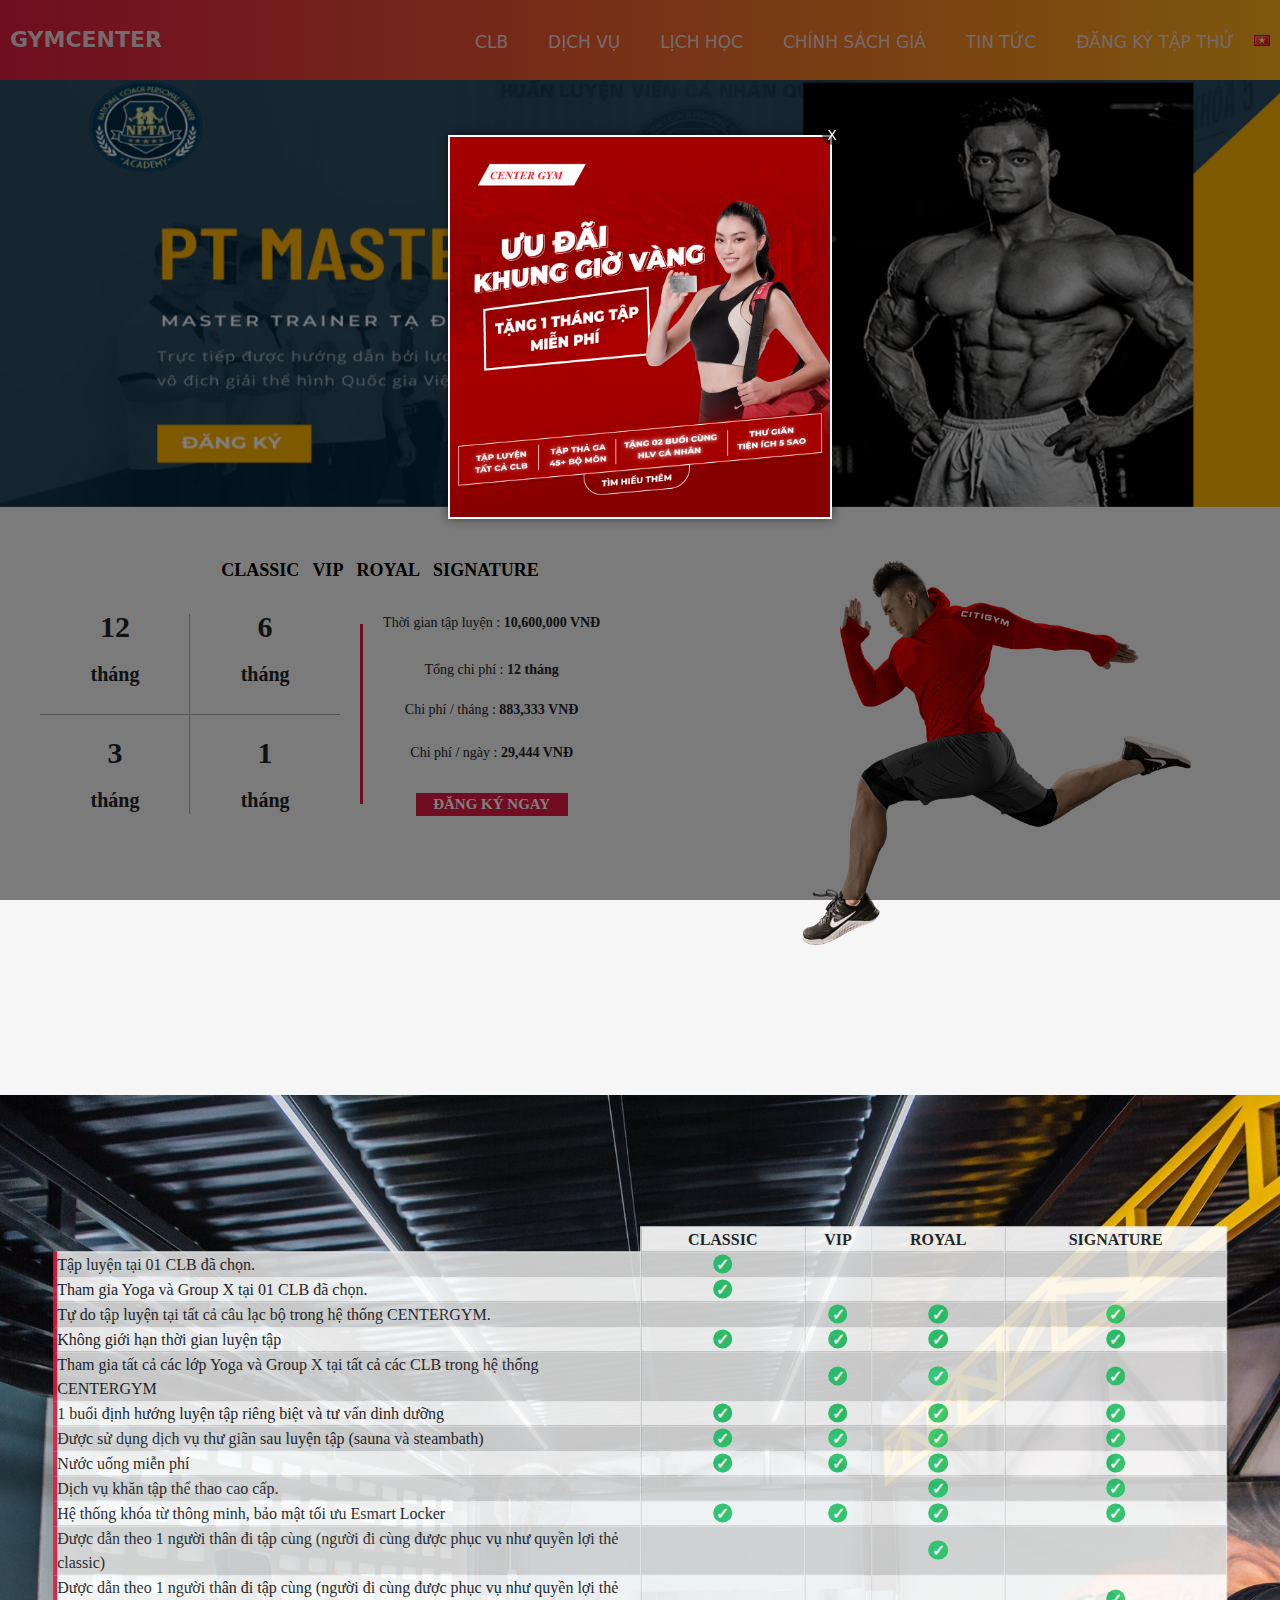
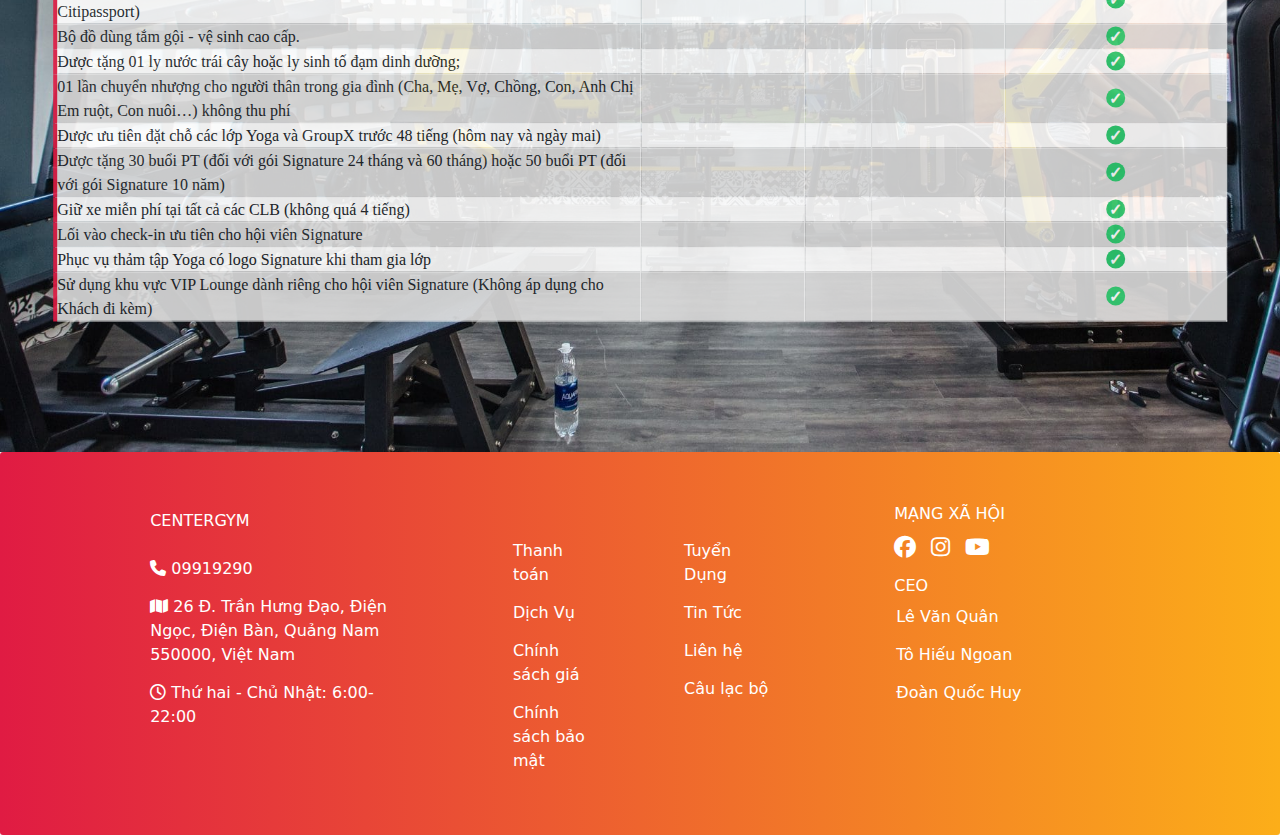
==== chinhsachgia.html @ 861ef785 "update" ====
<!DOCTYPE html>
<html lang="en">

<head>
  <meta charset="UTF-8">
  <meta http-equiv="X-UA-Compatible" content="IE=edge">
  <meta name="viewport" content="width=device-width, initial-scale=1.0">
  <title>CenterGym</title>
  <link rel="stylesheet" href="https://cdnjs.cloudflare.com/ajax/libs/normalize/8.0.1/normalize.min.css">
  <link rel="stylesheet" href="./assets/css/grid.css">
  <link rel="stylesheet" href="./assets/css/base.css">
  <link rel="stylesheet" href="./assets/css/main.css">
  <link rel="stylesheet" href="./assets/css/chinhsachgia.css">
  <link rel="preconnect" href="https://fonts.googleapis.com">
  <link rel="preconnect" href="https://fonts.gstatic.com" crossorigin>
  <link href="https://fonts.googleapis.com/css2?family=Roboto:wght@300;400;500;700&display=swap" rel="stylesheet">
  <link rel="stylesheet" href="https://cdnjs.cloudflare.com/ajax/libs/font-awesome/6.4.0/css/all.min.css">
  <link rel="stylesheet" href="https://cdn.jsdelivr.net/npm/bootstrap@5.3.0-alpha3/dist/css/bootstrap.min.css">
  <link rel="stylesheet" href="https://cdn.jsdelivr.net/npm/bootstrap@5.3.0-alpha3/dist/js/bootstrap.bundle.min.js">


</head>
<body>
  <div class="main">
      <div class="nav">
          <!-- nav-pc -->
          <nav class="nav__pc">
              <span class="span__nav-pc">
                  <a href="index.html" class="span__nav-pc-link">GYMCENTER</a>
              </span>
              <ul class="nav__list">
                  <li class="nav__list-li">
                      <a href="CLB.html" class="nav__list-link">CLB</a>
                  </li>
                  <li class="nav__list-li">
                      <a href="dichvu.html" class="nav__list-link">DỊCH VỤ</a>
                  </li>
                  <li class="nav__list-li">
                      <a href="lichhoc.html" class="nav__list-link">LỊCH HỌC</a>
                  </li>
                  <li class="nav__list-li">
                      <a href="chinhsachgia.html" class="nav__list-link">CHÍNH SÁCH GIÁ</a>
                  </li>
                  <li class="nav__list-li">
                      <a href="News.html" class="nav__list-link">TIN TỨC</a>
                  </li>
                  <li class="nav__list-li">
                      <a href="dangkitapthu.html" class="nav__list-link">ĐĂNG KÝ TẬP THỬ</a>
                  </li>
                  <button class="nav__btn_language"><img src="./assets/img/language.png" alt=""></button>
              </ul>
              <label class="nav__bars-btn" for="nav-mobile-input">
                  <i class="fa-solid fa-bars"></i>
              </label>

          </nav>
          <input type="checkbox" name="" id="nav-mobile-input" class="nav__input">
          <label for="nav-mobile-input" class="nav__overlay">
          </label>

          <!-- nav_mobile -->
          <nav class="nav_mobile">
              <div class="div_header-nav_mobile">
                  <label for="nav-mobile-input" class="label__nav_mobile"><i class="fa-solid fa-xmark"></i></label>
              </div>
              <ul class="nav-mobile__list">
                  <li class="nav-mobile__list-li">
                      <a href="CLB.html" class="nav-mobile__list-link">CLB</a>
                  </li>
                  <li class="nav-mobile__list-li">
                      <a href="dichvu.html" class="nav-mobile__list-link">DỊCH VỤ</a>
                  </li>
                  <li class="nav-mobile__list-li">
                      <a href="lichhoc.html" class="nav-mobile__list-link">LỊCH HỌC</a>
                  </li>
                  <li class="nav-mobile__list-li">
                      <a href="chinhsachgia.html" class="nav-mobile__list-link">CHÍNH SÁCH GIÁ</a>
                  </li>
                  <li class="nav-mobile__list-li">
                      <a href="News.html" class="nav-mobile__list-link">TIN TỨC</a>
                  </li>
                  <li class="nav-mobile__list-li">
                      <a href="dangkitapthu.html" class="nav-mobile__list-link">ĐĂNG KÝ TẬP THỬ</a>
                  </li>
                  <button class="nav-mobile__btn_language"><img src="./assets/img/language.png" alt=""></button>
              </ul>
          </nav>
      </div>
      <!-- end Nav -->

    <!-- lich hoc -->
    <div id="carouselExampleDark" class="carousel carousel-dark slide">
      <div class="carousel-indicators">
      </div>
      <div class="carousel-inner">
        <div class="carousel-item active" data-bs-interval="10000">
          <img src="./assets/img/chinhsachgia_.png " class="d-block w-100 h-100" alt="...">
          <div class="carousel-caption d-none d-md-block">
          </div>
        </div>
      </div>
    </div>
    <div class="okla gridlibrary wide gridlibrary-top toto">

      <div class="rowlibrary rowlibrary-design">


        <div class="collibrary collibrary_size l-7 c-12 m-12">
          <div class="title">
            <ul class="horizontal-list">
              <li> <a href="" class="luachonhoivien">CLASSIC</a></li>
              <li> <a href="" class="luachonhoivien">VIP</a></li>
              <li><a href="" class="luachonhoivien">ROYAL</a></li>
              <li><a href="" class="luachonhoivien">SIGNATURE</a></li>
            </ul>
          </div>
          <div class="xemgia">
            <table class="banggia">
              <tr>
                <td rowspan="2" class="thetd">
                  <p class="so">12</p>
                  <p class="chu"> tháng</p>
                </td>
                <td rowspan="5">
                  <div class="horizontal-line"></div>
                </td>
                <td rowspan="2" class="thetd">
                  <p class="so">6</p>
                  <p class="chu"> tháng</p>
                </td>
                <td rowspan="5">
                  <div class="horizontal-line2"></div>
                </td>
                <td class="thend">
                  <p>Thời gian tập luyện : <b> 10,600,000 VNĐ</b></p>
                </td>
              </tr>
              <tr>




                <td class="thend">
                  <p>Tổng chi phí : <b>12 tháng</b></p>
                </td>
              </tr>
              <tr>
                <td>
                  <div class="horizontalline"></div>
                </td>
                <td>
                  <div class="horizontalline"></div>
                </td>



                <td class="thend">
                  <p>Chi phí / tháng : <b> 883,333 VNĐ</b></p>
                </td>
              </tr>
              <tr>
                <td rowspan="2" class="thetd">
                  <p class="so">3</p>
                  <p class="chu"> tháng</p>
                </td>

                <td rowspan="2" class="thetd">
                  <p class="so">1</p>
                  <p class="chu"> tháng</p>
                </td>

                <td class="thend">
                  <p>Chi phí / ngày : <b> 29,444 VNĐ</b></p>
                </td>
              </tr>
              <tr>




                <td><input class="btndkngay" type="button" value="ĐĂNG KÝ NGAY"></td>
              </tr>
            </table>
          </div>

        </div>

        <div class="collibrary collibrary_size l-5 c-0 m-0">
          <img src="./assets/img/run.png" class="run" alt="...">
        </div>
      </div>



    </div>

    <div class="okla gridlibrary wide gridlibrary-top toto2">

      <div class="rowlibrary rowlibrary-design">


        <div class="collibrary collibrary_size l-7 c-12 m-12">
          <div class="title">
            <ul class="horizontal-list">
              <li> <a href="" class="luachonhoivien">CLASSIC</a></li>
              <li> <a href="" class="luachonhoivien">VIP</a></li>
              <li><a href="" class="luachonhoivien">ROYAL</a></li>
              <li><a href="" class="luachonhoivien">SIGNATURE</a></li>
            </ul>
          </div>
          <div class="xemgia">
            <table class="banggia">
              <tr>
                <td rowspan="2" class="thetd">
                  <p class="so">12</p>
                  <p class="chu"> tháng</p>
                </td>
                <td rowspan="5">
                  <div class="horizontal-line"></div>
                </td>
                <td rowspan="2" class="thetd">
                  <p class="so">6</p>
                  <p class="chu"> tháng</p>
                </td>
                <td rowspan="5"></td>
              </tr>
              <tr>
              </tr>
              <tr>
                <td>
                  <div class="horizontalline"></div>
                </td>
                <td>
                  <div class="horizontalline"></div>
                </td>
              </tr>
              <tr>
                <td rowspan="2" class="thetd">
                  <p class="so">3</p>
                  <p class="chu"> tháng</p>
                </td>
                <td rowspan="2" class="thetd">
                  <p class="so">1</p>
                  <p class="chu"> tháng</p>
                </td>
              </tr>
              <tr></tr>
              <tr>
                <td colspan="44" class="bottom-td">
                  <div class="horizontal-line2"></div>
                </td>
              </tr>
              <tr>
                <td class="thend" colspan="4">
                  <p class="thend-text">Thời gian tập luyện : <b> 10,600,000 VNĐ</b></p>
                </td>
              </tr>
              <tr>
                <td class="thend" colspan="4">
                  <p class="thend-text">Tổng chi phí : <b>12 tháng</b></p>
                </td>
              </tr>
              <tr>
                <td class="thend" colspan="4">
                  <p class="thend-text">Chi phí / tháng : <b> 883,333 VNĐ</b></p>
                </td>
              </tr>
              <tr>
                <td class="thend" colspan="4">
                  <p class="thend-text">Chi phí / ngày : <b> 29,444 VNĐ</b></p>
                </td>
              </tr>
              <tr>
                <td colspan="4" style="text-align: center;">
                  <input class="btndkngay" type="button" value="ĐĂNG KÝ NGAY"
                    style="width: 150px; text-align: center; margin-top: 20px;">
                </td>
              </tr>
            </table>
          </div>

        </div>

        <div class="collibrary collibrary_size l-5 c-0 m-0">
          <img src="./assets/img/run.png" class="run" alt="...">
        </div>
        <div class="anhrun"></div>
      </div>



    </div>



    <div class="gridlibrary  gridlibrary-top">

      <div class="rowlibrary rowlibrary-design">

        <div class="khung" style="position:relative;  margin-top: 10em; ">

          <img src="./assets/img/phongtap.jpg" alt="Image" style="width:110%;" class="anhquyenloi">
          <table class="quyenloi">
            <tr>
              <td class="noidung"></td>
              <td class="noidung2 hangdau">CLASSIC</td>
              <td class="noidung2 hangdau">VIP</td>
              <td class="noidung2 hangdau">ROYAL</td>
              <td class="noidung2 hangdau">SIGNATURE</td>
            </tr>

            <tr class="hang1">
              <td class="noidung1">Tập luyện tại 01 CLB đã chọn.</td>
              <td class="noidung2"><span class="circle"><span class="checkmark">&#x2713;</span></span></td>
              <td class="noidung2"></td>
              <td class="noidung2"></td>
              <td class="noidung2"></td>
            </tr>


            <tr class="hang2">
              <td class="noidung1">Tham gia Yoga và Group X tại 01 CLB đã chọn.</td>
              <td class="noidung2"><span class="circle"><span class="checkmark">&#x2713;</span></span></td>
              <td class="noidung2"></td>
              <td class="noidung2"></td>
              <td class="noidung2"></td>
            </tr>

            <tr class="hang1">
              <td class="noidung1">Tự do tập luyện tại tất cả câu lạc bộ trong hệ thống CENTERGYM.</td>
              <td class="noidung2"></td>
              <td class="noidung2"><span class="circle"><span class="checkmark">&#x2713;</span></span></td>
              <td class="noidung2"><span class="circle"><span class="checkmark">&#x2713;</span></span></td>
              <td class="noidung2"><span class="circle"><span class="checkmark">&#x2713;</span></span></td>

            </tr>

            <tr class="hang2">
              <td class="noidung1">Không giới hạn thời gian luyện tập</td>
              <td class="noidung2"><span class="circle"><span class="checkmark">&#x2713;</span></span></td>
              <td class="noidung2"><span class="circle"><span class="checkmark">&#x2713;</span></span></td>
              <td class="noidung2"><span class="circle"><span class="checkmark">&#x2713;</span></span></td>
              <td class="noidung2"><span class="circle"><span class="checkmark">&#x2713;</span></span></td>
            </tr>

            <tr class="hang1">
              <td class="noidung1">Tham gia tất cả các lớp Yoga và Group X tại tất cả các CLB trong hệ thống CENTERGYM
              </td>
              <td class="noidung2"></td>
              <td class="noidung2"><span class="circle"><span class="checkmark">&#x2713;</span></span></td>
              <td class="noidung2"><span class="circle"><span class="checkmark">&#x2713;</span></span></td>
              <td class="noidung2"><span class="circle"><span class="checkmark">&#x2713;</span></span></td>
            </tr>

            <tr class="hang2">
              <td class="noidung1">1 buổi định hướng luyện tập riêng biệt và tư vấn dinh dưỡng</td>
              <td class="noidung2"><span class="circle"><span class="checkmark">&#x2713;</span></span></td>
              <td class="noidung2"><span class="circle"><span class="checkmark">&#x2713;</span></span></td>
              <td class="noidung2"><span class="circle"><span class="checkmark">&#x2713;</span></span></td>
              <td class="noidung2"><span class="circle"><span class="checkmark">&#x2713;</span></span></td>
            </tr>

            <tr class="hang1">
              <td class="noidung1">Được sử dụng dịch vụ thư giãn sau luyện tập (sauna và steambath)</td>
              <td class="noidung2"><span class="circle"><span class="checkmark">&#x2713;</span></span></td>
              <td class="noidung2"><span class="circle"><span class="checkmark">&#x2713;</span></span></td>
              <td class="noidung2"><span class="circle"><span class="checkmark">&#x2713;</span></span></td>
              <td class="noidung2"><span class="circle"><span class="checkmark">&#x2713;</span></span></td>
            </tr>

            <tr class="hang2">
              <td class="noidung1">Nước uống miễn phí</td>
              <td class="noidung2"><span class="circle"><span class="checkmark">&#x2713;</span></span></td>
              <td class="noidung2"><span class="circle"><span class="checkmark">&#x2713;</span></span></td>
              <td class="noidung2"><span class="circle"><span class="checkmark">&#x2713;</span></span></td>
              <td class="noidung2"><span class="circle"><span class="checkmark">&#x2713;</span></span></td>
            </tr>

            <tr class="hang1">
              <td class="noidung1">Dịch vụ khăn tập thể thao cao cấp.</td>
              <td class="noidung2"></td>
              <td class="noidung2"></td>
              <td class="noidung2"><span class="circle"><span class="checkmark">&#x2713;</span></span></td>
              <td class="noidung2"><span class="circle"><span class="checkmark">&#x2713;</span></span></td>
            </tr>

            <tr class="hang2">
              <td class="noidung1">Hệ thống khóa từ thông minh, bảo mật tối ưu Esmart Locker</td>
              <td class="noidung2"><span class="circle"><span class="checkmark">&#x2713;</span></span></td>
              <td class="noidung2"><span class="circle"><span class="checkmark">&#x2713;</span></span></td>
              <td class="noidung2"><span class="circle"><span class="checkmark">&#x2713;</span></span></td>
              <td class="noidung2"><span class="circle"><span class="checkmark">&#x2713;</span></span></td>
            </tr>

            <tr class="hang1">
              <td class="noidung1">Được dẫn theo 1 người thân đi tập cùng (người đi cùng được phục vụ như quyền lợi thẻ
                classic)</td>
              <td class="noidung2"></td>
              <td class="noidung2"></td>
              <td class="noidung2"><span class="circle"><span class="checkmark">&#x2713;</span></span></td>
              <td class="noidung2"></td>
            </tr>

            <tr class="hang2">
              <td class="noidung1">Được dẫn theo 1 người thân đi tập cùng (người đi cùng được phục vụ như quyền lợi thẻ
                Citipassport)</td>
              <td class="noidung2"></td>
              <td class="noidung2"></td>
              <td class="noidung2"></td>
              <td class="noidung2"><span class="circle"><span class="checkmark">&#x2713;</span></span></td>
            </tr>

            <tr class="hang1">
              <td class="noidung1">Bộ đồ dùng tắm gội - vệ sinh cao cấp.</td>
              <td class="noidung2"></td>
              <td class="noidung2"></td>
              <td class="noidung2"></td>
              <td class="noidung2"><span class="circle"><span class="checkmark">&#x2713;</span></span></td>
            </tr>

            <tr class="hang2">
              <td class="noidung1">Được tặng 01 ly nước trái cây hoặc ly sinh tố đạm dinh dưỡng;</td>
              <td class="noidung2"></td>
              <td class="noidung2"></td>
              <td class="noidung2"></td>
              <td class="noidung2"><span class="circle"><span class="checkmark">&#x2713;</span></span></td>
            </tr>

            <tr class="hang1">
              <td class="noidung1">01 lần chuyển nhượng cho người thân trong gia đình (Cha, Mẹ, Vợ, Chồng, Con, Anh Chị
                Em ruột, Con nuôi…) không thu phí</td>
              <td class="noidung2"></td>
              <td class="noidung2"></td>
              <td class="noidung2"></td>
              <td class="noidung2"><span class="circle"><span class="checkmark">&#x2713;</span></span></td>
            </tr>

            <tr class="hang2">
              <td class="noidung1">Được ưu tiên đặt chỗ các lớp Yoga và GroupX trước 48 tiếng (hôm nay và ngày mai)</td>
              <td class="noidung2"></td>
              <td class="noidung2"></td>
              <td class="noidung2"></td>
              <td class="noidung2"><span class="circle"><span class="checkmark">&#x2713;</span></span></td>
            </tr>

            <tr class="hang1">
              <td class="noidung1">Được tặng 30 buổi PT (đối với gói Signature 24 tháng và 60 tháng) hoặc 50 buổi PT
                (đối với gói Signature 10 năm)</td>
              <td class="noidung2"></td>
              <td class="noidung2"></td>
              <td class="noidung2"></td>
              <td class="noidung2"><span class="circle"><span class="checkmark">&#x2713;</span></span></td>
            </tr>

            <tr class="hang2">
              <td class="noidung1">Giữ xe miễn phí tại tất cả các CLB (không quá 4 tiếng)</td>
              <td class="noidung2"></td>
              <td class="noidung2"></td>
              <td class="noidung2"></td>
              <td class="noidung2"><span class="circle"><span class="checkmark">&#x2713;</span></span></td>
            </tr>

            <tr class="hang1">
              <td class="noidung1">Lối vào check-in ưu tiên cho hội viên Signature</td>
              <td class="noidung2"></td>
              <td class="noidung2"></td>
              <td class="noidung2"></td>
              <td class="noidung2"><span class="circle"><span class="checkmark">&#x2713;</span></span></td>
            </tr>

            <tr class="hang2">
              <td class="noidung1">Phục vụ thảm tập Yoga có logo Signature khi tham gia lớp</td>
              <td class="noidung2"></td>
              <td class="noidung2"></td>
              <td class="noidung2"></td>
              <td class="noidung2"><span class="circle"><span class="checkmark">&#x2713;</span></span></td>
            </tr>

            <tr class="hang1">
              <td class="noidung1">Sử dụng khu vực VIP Lounge dành riêng cho hội viên Signature (Không áp dụng cho Khách
                đi kèm)</td>
              <td class="noidung2"></td>
              <td class="noidung2"></td>
              <td class="noidung2"></td>
              <td class="noidung2"><span class="circle"><span class="checkmark">&#x2713;</span></span></td>
            </tr>

          </table>
        </div>

      </div>

    </div>


    <div class="nento">
      <img src="./assets/img/nenden.jpg" alt="">
      <div class="thedau">
        <table class="tb2">

          <tr>
            <th colspan="3">
              <div class="subtitle" style="text-align: center; position: relative;">
                <img src="./assets/img/vet.jpg" alt="Ảnh" class="anhvet" />
                <p class="textvet">Gói thành viên</p>
              </div>
            </th>

          </tr>


          <tr>
            <td class="text1" colspan="3">Nhiều Ưu Đãi
            </td>

          </tr>
          <tr>
            <td class="text1" colspan="3">Cho Thành Viên</td>

          </tr>
          <tr>
            <td class="text2" colspan="3">Áp dụng cho khách hàng lần đầu tiên</td>

          </tr>
          <tr>
            <td class="text2" colspan="3">tập tại Getfit Gym & Yoga</td>

          </tr>

          <tr>
            <td class="text3" colspan="3" data-type="month">Gói Tháng</td>
          </tr>
          <tr>
            <td class="butt3" colspan="3">
              <div class="switch">
                <input type="checkbox" id="switch" class="switch-input">
                <label for="switch" class="switch-label"></label>
              </div>
            </td>
          </tr>
          <tr>
            <td class="text3" colspan="3" data-type="year">Gói Năm</td>
          </tr>
        </table>
      </div>

      <div class="div3">
        <table class="tb3">
          <tr>
            <div class="anhgymnu">
              <img class="anhg" src="./assets/img/gymnu.png" alt="Ảnh">
              <p class="td3">GÓI 289K</p>
            </div>
          </tr>

          <tr>
            <td>
              <h2 style="font-weight: bold; font-size: large;">289.000 Đ </h2><span
                style="font-size: medium;">/Tháng</span>
            </td>
          </tr>
          <tr>
            <td class="text5"> &#10003;Tập luyện thêm Gym, Dance, Spinning, boxing,...</td>
          </tr>
          <tr>
            <td class="text5">&#10003;Sử dụng khăn tập, tủ đồ, nước uống miễn phí</td>
          </tr>
          <tr>
            <td class="text5">&#10003;Tập luyện không giới hạn thời gian tại phòng tập cao cấp 5 sao</td>
          </tr>
          <tr>
            <td class="text5">&#10003;Tập luyện 1:1 cùng huấn luyện viên cá nhân (PT)</td>
          </tr>
          <tr>
            <td class="text5">&#10003;Đo Inbody và tư vấn chế độ dinh dưỡng miễn phí</td>
          </tr>
          <tr>
            <td><button class="btn-register">Đăng ký gói tập</button></td>
          </tr>
        </table>
      </div>

    </div>


    <footer class="footer">
      <br><br>
      <div class="rowlibrary wide">
          <div class="collibrary  l-4 c-12 m-12">
              <ul class="footer-list">
                  <li class="footer-list-item Distance">
                      <p class="footer-content">CENTERGYM</p>
                  </li>
                  <li class="footer-list-item Distance"><i class="fas fa-phone"></i> <a class="footer-item_link"
                          href=""> 09919290</a></li>
                  <li class="footer-list-item Distance"><i class="fas fa-map"></i><a class="footer-item_link" href="">
                          26 Đ. Trần Hưng Đạo, Điện Ngọc, Điện Bàn, Quảng Nam 550000, Việt Nam</a></li>
                  <li class="footer-list-item Distance"><i class="fa-regular fa-clock"></i> Thứ hai - Chủ Nhật:
                      6:00-22:00</li>
              </ul>
          </div>
          <div class="collibrary  l-4 c-12 m-12">
              <div class="footer-div">
                  <div class=" l-5 c-5 m-12">
                      <ul class="footer-list">
                          <br><br>
                          <li class="footer-list-item Distance"><a class="footer-item_link" href="">Thanh toán</a>
                          </li>
                          <li class="footer-list-item Distance"><a class="footer-item_link" href="">Dịch Vụ</a></li>
                          <li class="footer-list-item Distance"><a class="footer-item_link" href="">Chính sách giá</a>
                          </li>
                          <li class="footer-list-item Distance"><a class="footer-item_link" href="">Chính sách bảo
                                  mật</a></li>
                      </ul>
                  </div>
                  <div class="  l-5 c-5 m-12">
                      <ul class="footer-list  footer-left">
                          <br><br>
                          <li class="footer-list-item Distance"><a class="footer-item_link" href="">Tuyển Dụng</a>
                          </li>
                          <li class="footer-list-item Distance"><a class="footer-item_link" href="">Tin Tức</a></li>
                          <li class="footer-list-item Distance"><a class="footer-item_link" href="">Liên hệ</a></li>
                          <li class="footer-list-item Distance"><a class="footer-item_link" href="">Câu lạc bộ</a>
                          </li>
                      </ul>
                  </div>
              </div>
          </div>
          <div class="collibrary  l-4 c-12 m-12">
              <p class="footer-content_">MẠNG XÃ HỘI</p>
              <div style="display: flex;margin-left: 10px;">
                  <a class="footer-item_link" href=""> <i class="footer-i fa-brands fa-facebook "></i></a>
                  <a class="footer-item_link" href=""><i class="footer-i fa-brands fa-instagram "></i></a>
                  <a class="footer-item_link" href=""> <i class="footer-i fa-brands fa-youtube "></i></a>
              </div><br>
              <p class="footer-content_">CEO</p>
              <ul class="footer-list_">
                  <li class="footer-list-item_ Distance">Lê Văn Quân</li>
                  <li class="footer-list-item_ Distance">Tô Hiếu Ngoan</li>
                  <li class="footer-list-item_ Distance">Đoàn Quốc Huy</li>
              </ul>
          </div>
          <div class="overlay">
            <div class="framee">
              <div class="close-btn">X</div>
              <img src="./assets/img/uudai.png" class="image" alt="...">
            </div>
          </div>
      </div><br><br><br>
  </footer>

    <script>
      const links = document.querySelectorAll('a.luachonhoivien');
      links.forEach(link => {
        link.addEventListener('click', (event) => {
          event.preventDefault();
          links.forEach(otherLink => {
            otherLink.classList.remove('clicked');
          });
          link.classList.add('clicked');
        });
      });
      var overlay = document.querySelector('.overlay');
      var frame = document.querySelector('.framee');
      var closeBtn = frame.querySelector('.close-btn');

      closeBtn.addEventListener('click', function () {
        overlay.style.display = 'none';
      });
      const switchInput = document.querySelector('.switch-input');
      const month = document.querySelector('[data-type="month"]');
      const year = document.querySelector('[data-type="year"]');

      switchInput.addEventListener('change', function () {
        if (this.checked) {
          month.style.opacity = '0.5';
          year.style.opacity = '1';
        } else {
          month.style.opacity = '1';
          year.style.opacity = '0.5';
        }
      });
    </script>
</body>

</html>
---- assets/css/grid.css ----
.gridlibrary {
    width: 100%;
    display: block;
    padding: 0;
}

.gridlibrary.wide {
    max-width: 1200px;
    margin: 0 auto;
}

.rowlibrary {
    display: flex;
    flex-wrap: wrap;
    margin-left: -4px;
    margin-right: -4px;
}

.rowlibrary.no-gutters {
    margin-left: 0;
    margin-right: 0;
}

.collibrary {
    padding-left: 4px;
    padding-right: 4px;
}

.rowlibrary.no-gutters .collibrary {
    padding-left: 0;
    padding-right: 0;
}

.c-0 {
    display: none;
}

.c-1 {
    flex: 0 0 8.33333%;
    max-width: 8.33333%;
}

.c-2 {
    flex: 0 0 16.66667%;
    max-width: 16.66667%;
}

.c-3 {
    flex: 0 0 25%;
    max-width: 25%;
}

.c-4 {
    flex: 0 0 33.33333%;
    max-width: 33.33333%;
}

.c-5 {
    flex: 0 0 41.66667%;
    max-width: 41.66667%;
}

.c-6 {
    flex: 0 0 50%;
    max-width: 50%;
}

.c-7 {
    flex: 0 0 58.33333%;
    max-width: 58.33333%;
}

.c-8 {
    flex: 0 0 66.66667%;
    max-width: 66.66667%;
}

.c-9 {
    flex: 0 0 75%;
    max-width: 75%;
}

.c-10 {
    flex: 0 0 83.33333%;
    max-width: 83.33333%;
}

.c-11 {
    flex: 0 0 91.66667%;
    max-width: 91.66667%;
}

.c-12 {
    flex: 0 0 100%;
    max-width: 100%;
}

.c-o-1 {
    margin-left: 8.33333%;
}

.c-o-2 {
    margin-left: 16.66667%;
}

.c-o-3 {
    margin-left: 25%;
}

.c-o-4 {
    margin-left: 33.33333%;
}

.c-o-5 {
    margin-left: 41.66667%;
}

.c-o-6 {
    margin-left: 50%;
}

.c-o-7 {
    margin-left: 58.33333%;
}

.c-o-8 {
    margin-left: 66.66667%;
}

.c-o-9 {
    margin-left: 75%;
}

.c-o-10 {
    margin-left: 83.33333%;
}

.c-o-11 {
    margin-left: 91.66667%;
}

/* >= Tablet */
@media (min-width: 740px) {
    .rowlibrary {
        margin-left: -8px;
        margin-right: -8px;
    }

    .collibrary {
        padding-left: 8px;
        padding-right: 8px;
    }

    .m-0 {
        display: none;
    }

    .m-1,
    .m-2,
    .m-3,
    .m-4,
    .m-5,
    .m-6,
    .m-7,
    .m-8,
    .m-9,
    .m-10,
    .m-11,
    .m-12 {
        display: block;
    }

    .m-1 {
        flex: 0 0 8.33333%;
        max-width: 8.33333%;
    }

    .m-2 {
        flex: 0 0 16.66667%;
        max-width: 16.66667%;
    }

    .m-3 {
        flex: 0 0 25%;
        max-width: 25%;
    }

    .m-4 {
        flex: 0 0 33.33333%;
        max-width: 33.33333%;
    }

    .m-5 {
        flex: 0 0 41.66667%;
        max-width: 41.66667%;
    }

    .m-6 {
        flex: 0 0 50%;
        max-width: 50%;
    }

    .m-7 {
        flex: 0 0 58.33333%;
        max-width: 58.33333%;
    }

    .m-8 {
        flex: 0 0 66.66667%;
        max-width: 66.66667%;
    }

    .m-9 {
        flex: 0 0 75%;
        max-width: 75%;
    }

    .m-10 {
        flex: 0 0 83.33333%;
        max-width: 83.33333%;
    }

    .m-11 {
        flex: 0 0 91.66667%;
        max-width: 91.66667%;
    }

    .m-12 {
        flex: 0 0 100%;
        max-width: 100%;
    }

    .m-o-1 {
        margin-left: 8.33333%;
    }

    .m-o-2 {
        margin-left: 16.66667%;
    }

    .m-o-3 {
        margin-left: 25%;
    }

    .m-o-4 {
        margin-left: 33.33333%;
    }

    .m-o-5 {
        margin-left: 41.66667%;
    }

    .m-o-6 {
        margin-left: 50%;
    }

    .m-o-7 {
        margin-left: 58.33333%;
    }

    .m-o-8 {
        margin-left: 66.66667%;
    }

    .m-o-9 {
        margin-left: 75%;
    }

    .m-o-10 {
        margin-left: 83.33333%;
    }

    .m-o-11 {
        margin-left: 91.66667%;
    }
}

/* PC medium resolution > */
@media (min-width: 1113px) {
    .rowlibrary {
        margin-left: -12px;
        margin-right: -12px;
    }

    .rowlibrary.sm-gutter {
        margin-left: -5px;
        margin-right: -5px;
    }

    .collibrary {
        padding-left: 12px;
        padding-right: 12px;
    }

    .rowlibrary.sm-gutter .collibrary {
        padding-left: 5px;
        padding-right: 5px;
    }

    .l-0 {
        display: none;
    }

    .l-1,
    .l-2,
    .l-2-4,
    .l-3,
    .l-4,
    .l-5,
    .l-6,
    .l-7,
    .l-8,
    .l-9,
    .l-10,
    .l-11,
    .l-12 {
        display: block;
    }

    .l-1 {
        flex: 0 0 8.33333%;
        max-width: 8.33333%;
    }

    .l-2 {
        flex: 0 0 16.66667%;
        max-width: 16.66667%;
    }

    .l-2-4 {
        flex: 0 0 20%;
        max-width: 20%;
    }

    .l-3 {
        flex: 0 0 25%;
        max-width: 25%;
    }

    .l-4 {
        flex: 0 0 33.33333%;
        max-width: 33.33333%;
    }

    .l-5 {
        flex: 0 0 41.66667%;
        max-width: 41.66667%;
    }

    .l-6 {
        flex: 0 0 50%;
        max-width: 50%;
    }

    .l-7 {
        flex: 0 0 58.33333%;
        max-width: 58.33333%;
    }

    .l-8 {
        flex: 0 0 66.66667%;
        max-width: 66.66667%;
    }

    .l-9 {
        flex: 0 0 75%;
        max-width: 75%;
    }

    .l-10 {
        flex: 0 0 83.33333%;
        max-width: 83.33333%;
    }

    .l-11 {
        flex: 0 0 91.66667%;
        max-width: 91.66667%;
    }

    .l-12 {
        flex: 0 0 100%;
        max-width: 100%;
    }               

    .l-o-1 {
        margin-left: 8.33333%;
    }

    .l-o-2 {
        margin-left: 16.66667%;
    }

    .l-o-3 {
        margin-left: 25%;
    }

    .l-o-4 {
        margin-left: 33.33333%;
    }

    .l-o-5 {
        margin-left: 41.66667%;
    }

    .l-o-6 {
        margin-left: 50%;
    }

    .l-o-7 {
        margin-left: 58.33333%;
    }

    .l-o-8 {
        margin-left: 66.66667%;
    }

    .l-o-9 {
        margin-left: 75%;
    }

    .l-o-10 {
        margin-left: 83.33333%;
    }

    .l-o-11 {
        margin-left: 91.66667%;
    }
}

/* Tablet - PC low resolution */
@media (min-width: 740px) and (max-width: 1023px) {
    .wide {
        width: 644px;
    }
}

/* > PC low resolution */
@media (min-width: 1024px) and (max-width: 1239px) {
    .wide {
        width: 984px;
    }

    .wide .rowlibrary {
        margin-left: -12px;
        margin-right: -12px;
    }

    .wide .rowlibrary.sm-gutter {
        margin-left: -5px;
        margin-right: -5px;
    }

    .wide .collibrary {
        padding-left: 12px;
        padding-right: 12px;
    }

    .wide .rowlibrary.sm-gutter .collibrary {
        padding-left: 5px;
        padding-right: 5px;
    }

    .wide .l-0 {
        display: none;
    }

    .wide .l-1,
    .wide .l-2,
    .wide .l-2-4,
    .wide .l-3,
    .wide .l-4,
    .wide .l-5,
    .wide .l-6,
    .wide .l-7,
    .wide .l-8,
    .wide .l-9,
    .wide .l-10,
    .wide .l-11,
    .wide .l-12 {
        display: block;
    }

    .wide .l-1 {
        flex: 0 0 8.33333%;
        max-width: 8.33333%;
    }

    .wide .l-2 {
        flex: 0 0 16.66667%;
        max-width: 16.66667%;
    }

    .wide .l-2-4 {
        flex: 0 0 20%;
        max-width: 20%;
    }

    .wide .l-3 {
        flex: 0 0 25%;
        max-width: 25%;
    }

    .wide .l-4 {
        flex: 0 0 33.33333%;
        max-width: 33.33333%;
    }

    .wide .l-5 {
        flex: 0 0 41.66667%;
        max-width: 41.66667%;
    }

    .wide .l-6 {
        flex: 0 0 50%;
        max-width: 50%;
    }

    .wide .l-7 {
        flex: 0 0 58.33333%;
        max-width: 58.33333%;
    }

    .wide .l-8 {
        flex: 0 0 66.66667%;
        max-width: 66.66667%;
    }

    .wide .l-9 {
        flex: 0 0 75%;
        max-width: 75%;
    }

    .wide .l-10 {
        flex: 0 0 83.33333%;
        max-width: 83.33333%;
    }

    .wide .l-11 {
        flex: 0 0 91.66667%;
        max-width: 91.66667%;
    }

    .wide .l-12 {
        flex: 0 0 100%;
        max-width: 100%;
    }

    .wide .l-o-1 {
        margin-left: 8.33333%;
    }

    .wide .l-o-2 {
        margin-left: 16.66667%;
    }

    .wide .l-o-3 {
        margin-left: 25%;
    }

    .wide .l-o-4 {
        margin-left: 33.33333%;
    }

    .wide .l-o-5 {
        margin-left: 41.66667%;
    }

    .wide .l-o-6 {
        margin-left: 50%;
    }

    .wide .l-o-7 {
        margin-left: 58.33333%;
    }

    .wide .l-o-8 {
        margin-left: 66.66667%;
    }

    .wide .l-o-9 {
        margin-left: 75%;
    }

    .wide .l-o-10 {
        margin-left: 83.33333%;
    }

    .wide .l-o-11 {
        margin-left: 91.66667%;
    }
}
---- assets/css/base.css ----
:root {
    --while-color: #fff;
    --black-color: #000;
    --text-color: #EDD6D7;
    --text-color-gray: #454545;
}

* {
    box-sizing: inherit;
    margin: 0;
    padding: 0;
}

html {
    font-size: 62.5%;
    line-height: 1.6rem;
    font-family: 'Roboto', sans-serif;
    box-sizing: border-box;
}

p {
    font-weight: 500;
}

.main {
    background-color: #F6F6F6;
}

body {
    overflow-x: hidden;
}

.overlay {
    position: fixed;
    top: 0;
    left: 0;
    width: 100%;
    height: 100%;
    background-color: rgba(0, 0, 0, 0.5);
    z-index: 999;
}


.framee {
    position: absolute;
    top: 30%;
    left: 50%;
    transform: translate(-50%, -50%);
    max-width: 30%;
    max-height: 30%;
    min-width: 250px;

}

.image {
    max-width: 100%;
    max-height: 100%;
    object-fit: contain;
    object-position: center;
    /* chỉ định vị trí của ảnh */
    display: block;
    border: 2px solid white;
    box-sizing: border-box;
    box-shadow: 0 0 10px rgba(0, 0, 0, 0.5);
}

.close-btn {
    position: absolute;
    top: -10px;
    right: -10px;
    width: 20px;
    height: 20px;
    font-size: 14px;
    color: white;
    background-color: rgba(0, 0, 0, 0.5);
    border-radius: 50%;
    text-align: center;
    line-height: 20px;
    cursor: pointer;
    z-index: 2;
}
---- assets/css/main.css ----
.nav__pc {
    display: flex;
    justify-content: space-between;
    height: 80px;
    width: 100%;
    background: linear-gradient(to right, #E01B43, #FCAE19);
    position: fixed;
    z-index: 1;
}

.span__nav-pc {
    line-height: 0;
    font-size: 2.2rem;
    transform: translateY(50%);
    margin-left: 10px;
    color: var(--text-color);
    font-weight: 700;
    display: block;
}

.span__nav-pc-link {
    text-decoration: none;
    color: var(--text-color);
    transition: 0.5s;
}

.nav__list {
    display: flex;
    margin-top: 10px;

}

.nav__list-li {
    list-style: none;
    display: inline-block;
    padding: 20px 20px;
    height: 30px;
}

.nav__list-link {
    text-decoration: none;
    font-size: 1.7rem;
    font-weight: 500;
    color: var(--text-color);
    transition: 0.5s;

}

.nav__btn_language {
    background-color: rgba(0, 0, 0, 0);
    border: none;

    padding-right: 10px;
}

@media (max-width:1023px) {
    .nav__list-link {
        font-size: 1.4rem;
    }
}

.nav__list-link:hover,
.span__nav-pc-link:hover {
    position: relative;
    color: var(--text-color-gray);
    top: -2px;
}

.nav__bars-btn {
    font-size: 2.5rem;
    text-align: center;
    color: var(--text-color);
    transform: translateY(30%) translateX(-50%);
    display: none;
}

/* Mobile Nav */
.nav_mobile {
    position: fixed;
    top: 0;
    right: 0;
    bottom: 0;
    width: 320px;
    max-width: 100%;
    background-color: #fff;
    transform: translateX(100%);
    transition: 0.5s;
    z-index: 1;

}

@media (max-width: 767px) {
    .nav__bars-btn {
        display: block;
    }

    .nav__list {
        display: none;
    }
}

.nav__overlay {
    position: fixed;
    top: 0;
    left: 0;
    right: 0;
    bottom: 0;
    background-color: rgba(0, 0, 0, 0.3);
    display: none;
    z-index: 1;
}

.nav-mobile__list {
    padding: 0;
}

.label__nav_mobile {
    width: 20px;

}

.label__nav_mobile i {
    font-size: 2.8rem;
    color: var(--text-color-gray);
    margin-top: 10px;
    margin-left: 280px;
    width: 38px;

}

.nav-mobile__list-li {
    list-style: none;
    width: 100%;
    height: 60px;

}

.nav-mobile__list-li:first-child {
    margin-top: 30px;
}

.nav-mobile__list-link {
    text-decoration: none;
    font-size: 1.5rem;
    color: var(--text-color-gray);
    margin-left: 20px;
    display: block;
    padding-top: 25px;
    transition: all 0.5s ease;

}

.nav-mobile__btn_language {
    width: 100%;
    height: 50px;

    border: none;
}

.nav-mobile__list-link:hover {
    position: relative;
    left: 3px;
}

.nav-mobile__list-li:hover {
    background-color: rgba(0, 0, 0, 0.1);
}

.nav__input {
    display: none;
}

.nav__input:checked~.nav__overlay {
    display: block;
}

.nav__input:checked~.nav_mobile {
    transform: translateX(0%);
}

/* end  nav*/
#carouselExampleDark {
    position: relative;
    margin-top: 80px;
    animation: slide 2s ease infinite;
    animation-iteration-count: 1;
    width: 100%;
    z-index: 0;
    

}
/*/                     =============================**/
.carousel-inner{
    max-height: 480px;
    min-height: 200px;   

}

@media (min-width: 600px) {
    .carousel-inner{
        min-height: 300px;   
    }
    
}
@keyframes slide {
    0% {
        opacity: 0;
        transform: translateY(-10%);
    }

    100% {
        opacity: 1;
        transform: translateY(0%);
    }
}


.background_image {
    position: relative;

    min-height: 100%;
    padding-bottom: 10px;
}

.background_image:after {
    background-image: url(../img/background_image.jpg);
    opacity: 0.1;
    min-height: 100%;
    content: "";
    background-size: cover;
    position: absolute;
    inset: 0;
    top: 0;
    object-fit: contain;
    z-index: -1;
}

.gridlibrary-top {
    position: relative;
    padding-top: 50px;


}

.gridlibrary__content {
    margin-bottom: 25px;
    width: 500px;
    margin: auto;
}

.gridlibrary__content h1 {
    text-align: center;
    color: var(--text-color-gray);
    font-weight: 700;

}

.gridlibrary__content p {
    font-size: 1.6rem;

    text-align: center;
}

.collibrary_size {
    text-align: center;
    position: relative;
}

.img-item {
    height: auto;
    min-height: 278px;
    max-width: 100%;
    width: 100%;
    max-height: 278px;
    object-fit: cover;
    transition: 0.5s;


}

.caption {
    position: absolute;
    top: 30px;
    left: 30px;
    width: 80%;
    height: 80%;

}

.caption:before {
    content: "";
    position: absolute;
    top: 0;
    left: 0;
    width: 100%;
    height: 100%;
    border-top: 1px solid #fff;
    border-bottom: 1px solid #fff;
    box-sizing: border-box;
    transition: 0.5s;
    transform: scale(0, 1);
}

.collibrary_size:hover .caption:before {
    transform: scale(1, 1);
}

.caption:after {
    content: "";
    position: absolute;
    top: 0;
    left: 0;
    width: 100%;
    height: 100%;
    border-left: 1px solid #fff;
    border-right: 1px solid #fff;
    box-sizing: border-box;
    transition: 0.5s;
    transform: scale(1, 0);
}

.collibrary_size:hover .caption:after {
    transform: scale(1, 1);
}

.collibrary_size:hover .img-item {
    transform: rotate(-5deg) scale(1.1);
    opacity: 0.3;

}

.caption-about {
    width: 100%;
    height: 100%;
    position: absolute;
    margin-top: 85px;
    font-size: 2.2rem;
    font-weight: bold;
    color: #FFFFFF;
    transition: 0.8s;
    opacity: 0;
}

.collibrary_size:hover .caption-about {
    opacity: 1;
}

@media (max-width:1023px) {

    .collibrary_size:nth-child(1),
    .collibrary_size:nth-child(2) {
        margin-bottom: 10px;

    }
}

/* end background_image */
.story_group {
    position: relative;
    padding-top: 20px;
    min-height: 100%;
    padding-bottom: 10px;
    z-index: 0;

}

.story_group:after {
    background-image: url(../img/background_image1.jpg);
    opacity: 0.2;
    min-height: 100%;
    content: "";
    background-size: cover;
    position: absolute;
    inset: 0;
    top: 0;
    object-fit: contain;
    z-index: -1;
}

.collibrary_size-story {


    background-color: #fff;


}

.collibrary_size-story img {
    padding-top: 20px;
    display: block;
    height: auto;
    max-width: 90%;
    width: 100%;
    max-height: 247px;
    object-fit: contain;
    margin: auto;


}

.content {
    padding: 20px;

    margin: auto;
}

.content p {
    font-size: 1.4rem;
}

/* emd  Story-group*/
.container_after_before {

    width: 400px;
    height: 450px;
    position: relative;
    margin: auto;
    padding-top: 30px;

}

.gridlibrary_after_before {
    border-radius: 10px;

}

.container_after_before img {
    width: 100%;
    height: 90%;

    position: absolute;
    display: block;
}

#my-img {
    clip-path: polygon(0 0, 50% 0, 50% 100%, 0 100%);
    border-radius: 3px;
}

#slider {
    position: relative;
    -webkit-appearance: none;
    width: calc(100% + 40px);
    height: 100%;
    margin-left: -20px;
    background-color: transparent;
    outline: none;
}

#slider::-webkit-slider-thumb {
    -webkit-appearance: none;
    height: 40px;
    width: 40px;

    background: url(../img/left-and-right-arrows.png), rgba(255, 255, 255, 0.3);
    border: 3px solid #ffffff;
    border-radius: 50%;
    background-size: contain;
    cursor: pointer;
}

.after_before-content {
    margin-top: 100px;
    padding: 50px 30px;

}

.after_before-content h1 {
    margin-bottom: 20px;
    color: var(--text-color-gray);
}

.after_before-content p {
    font-size: 1.6rem;
    line-height: 3.3rem;
    font-weight: 500;
    color: #353637;
}

@media (max-width:1023px) {
    .after_before-content {
        margin-top: 30px;
        padding: 30px 30px 0 30px;
        text-align: center;
        margin: auto;
    }
}

/* end After-before */
.gridlibrary_bmi {
    border-radius: 10px;

    padding: 30px 10px;

}

.collibrary_bmi img {
    width: 100%;
    height: 100%;
    background-size: contain;
    object-fit: contain;
}

.collibrary_bmi-content h1 {
    text-align: center;
    color: var(--text-color-gray);

}

.collibrary_bmi-content p {
    padding-top: 20px;
    font-size: 1.4rem;
    padding-left: 10px;
    padding-right: 10px;
    color: #353637;
    line-height: 2.7rem;

}

.form_element-input {
    height: 50px;
    width: 100%;
    background-color: #F5F6F8;
    border: none;
    font-size: 1.3rem;
    padding-left: 10px;
    border-radius: 3px;
}

.collibrary_element {
    margin-bottom: 20px;
}

.form_element-button {
    height: 50px;
    width: 100%;
    font-size: 1.4rem;
    border: none;
    background-color: #A50000;
    color: white;
    font-weight: 500;
    border-radius: 3px;
}

@media (max-width:1023px) {
    .collibrary_bmi-content h1 {
        text-align: center;
        padding-top: 20px;


    }

    .collibrary_bmi-content p {
        padding-top: 20px;
        font-size: 1.3rem;
        padding-left: 10px;
        padding-right: 10px;

        line-height: 2.9rem;

    }

    .after_before-content h1 {
        margin-bottom: 20px;

    }

    .after_before-content p {
        font-size: 1.4rem;
        line-height: 3.0rem;
        font-weight: 500;

    }
}

/*footer*/
footer {
    border-radius: 3px;
    padding-top: 20px;
    text-align: left;
    color: #FFFFFF;
    background: linear-gradient(to right, #E01B43, #FCAE19);
}

.footer-list-item,
.footer-list-item_,
.footer-content,
.footer-content_ {
    font-size: 1.6rem;
    list-style: none;
}

.footer-list {
    margin-left: 30%;
}

.footer-i {
    margin-left: 15px;
    font-size: 2.2rem;
}

.footer-content_.footer-i,
.footer-content_ {
    margin-left: 25px;
}

.footer-list_ {
    margin-top: -10px;
}

.footer-div {
    display: flex;
}

.Distance {
    padding: 7px;
}

@media (max-width: 1025px) {

    .footer-list,
    .footer-content:nth-child(1),
    .footer-list,
    .footer-content:nth-child(2) {
        margin-left: 0;
    }
}

@media (min-width: 760px) and (max-width: 1023px) {

    .footer-left:nth-child(1),
    .footer-left:nth-child(2) {
        margin-left: -300px;
    }
}

@media (max-width:590px) {

    .footer-div:nth-child(1),
    .footer-div:nth-child(2) {
        display: block;
    }
}

.footer-item_link {
    color: #FFFFFF;
    text-decoration: none;
}

.footer-item_link:hover {
    color: #33befe;
    cursor: pointer;
}
---- assets/css/chinhsachgia.css ----
.luachonhoivien {
  text-decoration: none;
  font-family: 'Times New Roman', Times, serif;
  font-size: 180%;
  font-weight: bold;
  color: black;

}

.toto2 {
  display: none;
}

.luachonhoivien.clicked {

  text-decoration: #ff0000 underline;
  color: #ff0000;
  zoom: 1.2;
  transition: all 0.3s ease;
}

.content {
  position: relative;
  z-index: 2;
  padding: 50px;
}

.run {
  width: 80%;
  height: 100%;
}

.new-row {
  clear: left;
}

.horizontal-list {
  list-style: none;
  padding: 0;
  margin: 0;
}

.horizontal-list li {
  display: inline-block;
  margin-right: 10px;
}

.thetd:hover {
  color: #E01B43;
  transition: all 0.3s ease;
}

.horizontal-line {
  width: 0.1px;
  height: 200px;
  background-color: darkgrey;
  transform: rotate(180deg);
}

.horizontalline {
  width: 150px;
  height: 0.1px;
  background-color: darkgrey;

}

.horizontal-line2 {
  margin-left: 2em;
  margin-right: 2em;
  width: 3px;
  height: 180px;
  background-color: #E01B43;
  transform: rotate(180deg);
}

.xemgia {
  margin-top: 2em;

}

.so {
  font-size: 300%;
  font-weight: bold;
}

.chu {
  font-size: 200%;
  font-weight: bold;
}

.thetd:hover {
  color: #ff0000;
}

.thend {
  font-size: 140%;
}

.banggia {
  font-family: 'Times New Roman', Times, serif;
}

.btndkngay {
  width: 70%;
  background-color: #E01B43;
  color: #fff;
  font-size: 150%;
  font-weight: bold;
  border: none;
}

.btndkngay:hover {
  background-color: brown;
}

.circle {
  display: inline-flex;
  justify-content: center;
  align-items: center;
  width: 1.2em;
  height: 1.2em;
  border-radius: 50%;
  background-color: #2ecc71;
  color: white;
  font-size: 1em;
}

.checkmark {
  line-height: 1em;
}

.quyenloi {
  position: absolute;
  width: 90%;
  top: 50%;
  left: 50%;
  transform: translate(-50%, -50%);
  opacity: 0.9;
  padding: auto;


  font-size: medium;
  font-family: 'Times New Roman', Times, serif;

}

.noidung2 {
  border: 0.1px solid whitesmoke;
  text-align: center;
  font-weight: bold;



}

.noidung1 {
  border: 0.1px solid whitesmoke;
  width: 50%;

  border-left: #E01B43 4px solid;
}

.hang1 {
  background-color: gainsboro;
}

.hang2 {
  background-color: white;
}

.hangdau {
  background-color: white;
}

.hang2:hover {
  background-color: gainsboro;
}

@media (max-width: 1023px) {
  .anhrun {
    position: absolute;
    top: 50%;
    left: 50%;
    transform: translate(-50%, -50%) scale(1);
    z-index: -1;
    width: 50%;
    height: 100%;
    opacity: 0.5;
    background-image: url('./assets/img/run.png');
    background-size: cover;
    background-position: top center;
  }

  .toto {
    position: relative;
    z-index: 1;
  }

  .quyenloi {

    width: 90%;
    font-size: 13.5px;

  }

}

.nento {
  display: none;
}

@media (max-width: 768px) {

  .quyenloi {
    position: absolute;
    width: 90%;
    top: 100%;
    left: 50%;
    transform: translate(-50%, -50%);
    opacity: 0.9;
    padding: auto;

    font-family: 'Times New Roman', Times, serif;

  }

  .anhquyenloi {
    height: 200%;
    margin: 0px;
    padding: 0px;
  }

  .nav__list-link {
    font-size: small;
  }
}

@media(max-width: 600px) {
  .noidung1 {

    width: 60%;
  }

  .quyenloi {
    font-size: 13px;
  }
}

@media(max-width:550px) {
  .nento {
    position: relative;
    display: inline-block;
  }

  .anhrun {
    transform: translate(-50%, -50%) scale(0.5);
    width: 200%;
    height: 100%;
  }

  .toto {
    display: none;
  }

  .khung {
    display: none;
  }

  .toto2 {
    display: block;
  }

  .horizontal-line2 {
    margin-left: auto;
    margin-right: auto;
    width: 2px;
    height: 200px;
    background-color: #E01B43;
    transform: rotate(90deg);
  }

  .bottom-td {
    vertical-align: bottom;
  }

  .xemgia {
    padding-top: 30px;
    text-align: center;
  }

  .banggia {
    margin: auto;
  }

  .thetd {
    padding: 10px;
    text-align: center;
    vertical-align: middle;
  }

  .horizontalline {
    margin: auto;

  }

  .thend {
    text-align: center;
    vertical-align: middle;
    padding-top: 20px;
  }

  .thend-text {
    margin: 0;
    display: inline-block;
    text-align: left;
    vertical-align: middle;
  }

  .nento img {
    display: block;
    max-width: 300%;
    position: relative;
  }

  .thedau {
    position: absolute;
    width: 100%;
    top: 5%;
    left: 60%;

    transform: translate(-50%, -50%);
    z-index: 0;
  }

  .tb2 {
    position: absolute;
    border-collapse: collapse;
    width: 80%;

    background-color: white;
    font-family: 'Times New Roman', Times, serif;

  }



  .anhvet {
    width: 100%;
  }

  .textvet {
    position: absolute;
    top: 50%;
    left: 50%;
    transform: translate(-50%, -50%);
    z-index: 1;
    width: 100%;
    font-size: 17px;
  }

  .text1 {
    font-size: 27px;
    text-align: center;
    font-weight: bold;
  }

  .text2 {
    font-size: 15px;
    text-align: center;
    opacity: 0.6;
    font-weight: bold;
  }

  .text3 {
    font-size: 15px;
    text-align: center;
    font-weight: bold;
  }

  .switch {
    position: relative;
    display: inline-block;
    width: 60px;
    height: 34px;
  }

  .switch-input {
    display: none;
  }

  .switch-label {
    display: block;
    position: absolute;
    top: 0;
    bottom: 0;
    left: 0;
    right: 0;
    background-color: #ccc;
    border-radius: 34px;
    cursor: pointer;
    transition: background-color 0.3s ease-in-out;
  }

  .butt3 {
    text-align: center;
  }

  .switch-label:before {
    content: '';
    position: absolute;
    top: 4px;
    left: 4px;
    width: 26px;
    height: 26px;
    background-color: #fff;
    border-radius: 50%;
    transition: transform 0.3s ease-in-out;
  }

  .switch-input:checked+.switch-label {
    background-color: #ffba00;
  }

  .switch-input:checked+.switch-label:before {
    transform: translateX(26px);


  }

  .anhgymnu {
    position: relative;
    width: 100%;
    position: relative;
    overflow: hidden;
  }

  .anhg {

    position: absolute;
    top: 0;
    left: 0;
    width: 100%;
    height: 100%;
    clip-path: polygon(0 0, 100% 0, 100% 65%, 0% 100%);
  }

  .tb3 {
    position: absolute;

    border-collapse: collapse;
    width: 100%;
    background-color: white;
    font-family: 'Times New Roman', Times, serif;
  }

  .div3 {
    text-align: center;
    position: absolute;
    bottom: 35%;
    left: 0;
    background-color: white;
  }

  .td3 {
    font-weight: bold;
    font-size: large;
    font-family: 'Times New Roman', Times, serif;
    position: absolute;
    top: 10%;
    left: 60%;
    color: #fff;
  }

  .text5 {
    font-weight: bold;
    opacity: 0.7;
    font-family: 'Times New Roman', Times, serif;
    font-size: large;
    text-align: left;
  }

  .btn-register {
    display: inline-block;
    padding: 10px 20px;
    font-size: 18px;
    font-weight: bold;
    text-align: center;
    text-decoration: none;
    color: #4CAF50;
    background-color: #fff;
    border: 2px solid #4CAF50;
    border-radius: 5px;
    transition: all 0.3s ease;
  }

  .btn-register:hover {
    color: #fff;
    background-color: #4CAF50;
    border-color: #4CAF50;
    box-shadow: 0 0 0 2px #fff, 0 0 0 4px #4CAF50;
  }
}
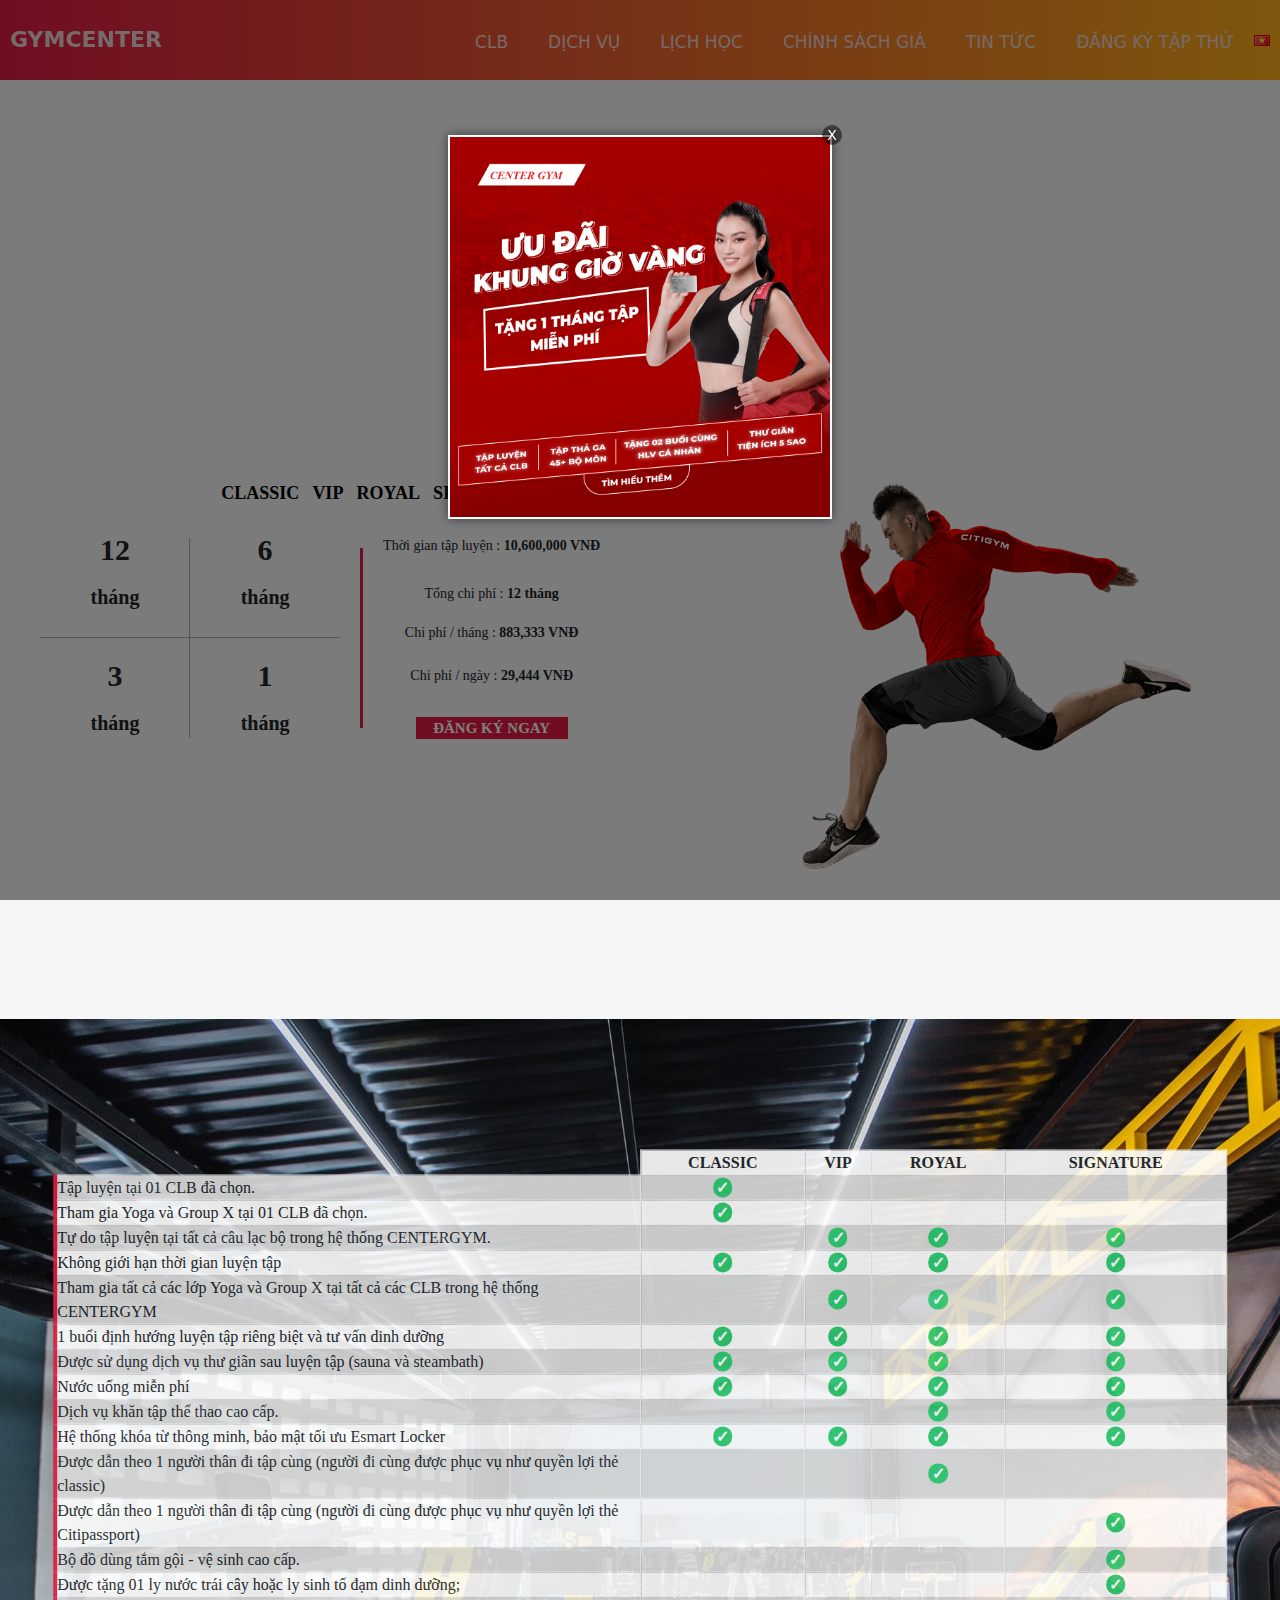
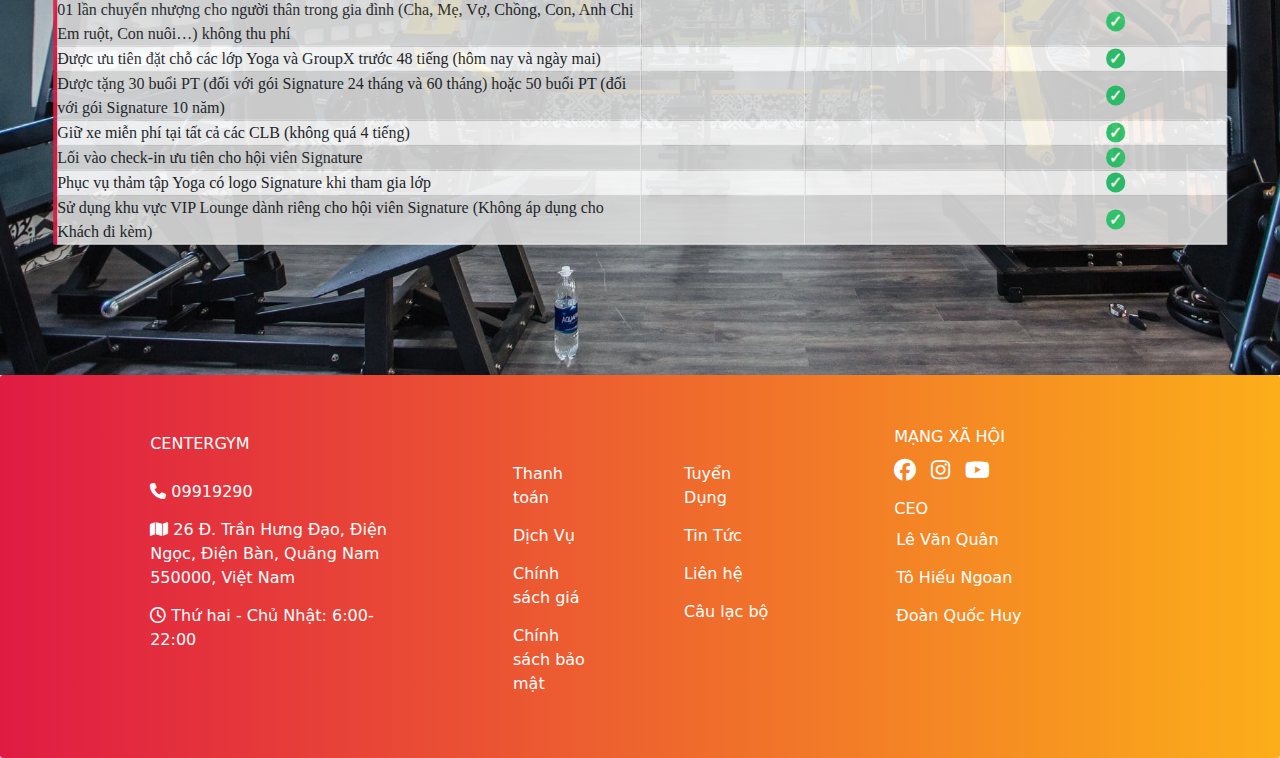
==== commit 7cd9b90b: "update" ====
--- a/chinhsachgia.html
+++ b/chinhsachgia.html
@@ -93,8 +93,8 @@
       <div class="carousel-indicators">
       </div>
       <div class="carousel-inner">
-        <div class="carousel-item active" data-bs-interval="10000">
-          <img src="./assets/img/chinhsachgia_.png " class="d-block w-100 h-100" alt="...">
+        <div class="carousel-item " data-bs-interval="10000">
+          <img  class="carousel-inner"  src="./assets/img/chinhsachgia_.png " class="d-block w-100 h-100" alt="...">
           <div class="carousel-caption d-none d-md-block">
           </div>
         </div>
--- a/assets/css/main.css
+++ b/assets/css/main.css
@@ -191,14 +191,20 @@
 }
 /*/                     =============================**/
 .carousel-inner{
+    height: 100%;
     max-height: 480px;
     min-height: 200px;   
 
 }
-
+@media (min-width: 1023) {
+    .carousel-inner{
+        height: 480px
+    }
+    
+}
 @media (min-width: 600px) {
     .carousel-inner{
-        min-height: 300px;   
+        min-height: 350px;   
     }
     
 }
